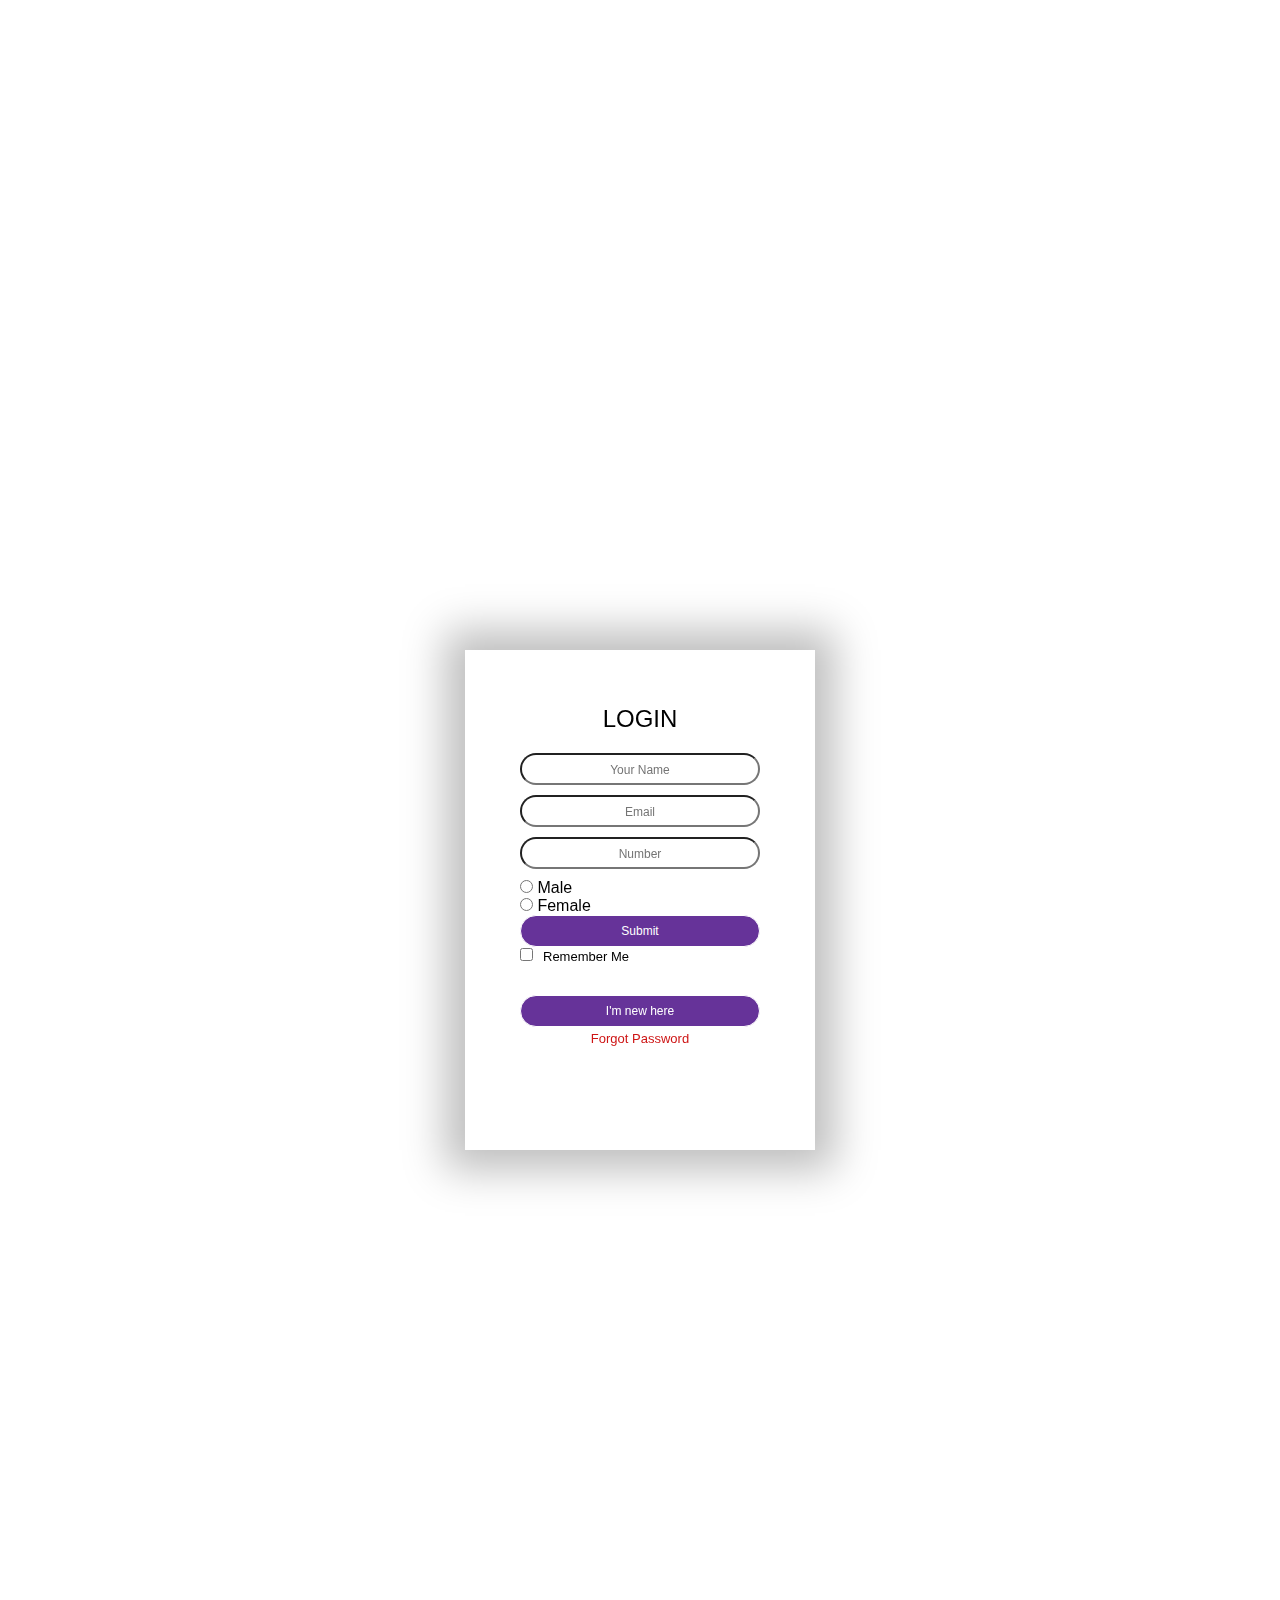
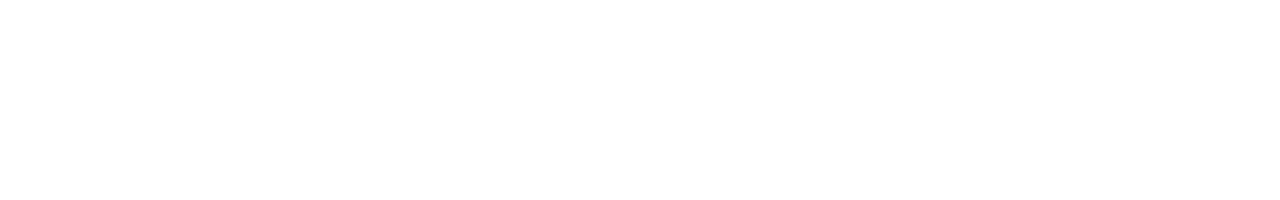
==== index.html @ 029dfebd "Initial Commit" ====
<!DOCTYPE html>
<html>
    <head>
     <title>Registration form </title>
     <link rel="stylesheet" href="style.css">
    </head>
    <body>
        <div class="container">
            <div class="card">
                <div class="inner-box">
                <div class="card-front">
                    <h2> LOGIN</h2>
                    <form>
                        <input type="text" class="input-box" placeholder="Your Name" required autofocus>
                        <input type="Email" class="input-box" placeholder="Email" required autofocus>
                        <input type="Phone No" class="input-box" placeholder="Number" required autofocus><br>
                        <input type="radio" name="Gender" value="Male" checked"> Male<br>
                        <input type="radio" mame="Gender" value="Female"> Female<br>
                        <button type="Submit" class="submit-btn" value="Submit"  onclick="alert('Form Submitted Successfully')">Submit</button><br>
                        <input type="checkbox"><span>Remember Me</span>
                    </form>
                    <button type="button" class="btn" onclick="OpenRegister()">I'm new here</button>
                    <a href="">Forgot Password</a>
                    </div>
               </div>
            </div>
        </div>
        </div>

    </body>
</html>
---- style.css ----
*{
    margin: 0;
    padding: 0;
}
.container{
    width: 100%;
    height: 200vh;
    font-family: sans-serif;
    background: rgba(red, green, blue, alpha)
    color #fff;
    display: flex;
    align-items: center;
    justify-content: center;
}
.card{
    width: 350px;
    height: 500px;
    box-shadow: 0 0 40px 20px rgba(0,0,0,0.26)
   
}
.inner-box{
    position: relative;
    width: 100%;
    height: 100%;
   
}
.card-front{
position: absolute;
width: 100%;
height: 100%;
background-position: center;
background-size: cover;
background-image: linear-gradient(0,0,100,0.8), rgba(0,0,100,0.8)) url(add.jpg);
padding: 55px;
box-sizing: border-box;
backface-visibility: hidden;
}
.card-back{
    transform: rotateY(180deg);
}
.card h2{
font-weight: normal;
font-size: 24px;
text-align: center;
margin-bottom: 20px;
}
.input-box{
width: 100%;
background: transparent;
border: 1px solid #fff
margin: 6px 0;
margin-bottom: 10px;
height: 32px;
border-radius: 20px;
padding: 0 10px;
box-sizing: border-box;
outline: none;
text-align: center;
color: purple;
}
::placeholder{
    color: rgba(red, green, blue, alpha);
    font-size: 12px;
}
button{
    width: 100%;
    background: rebeccapurple;
    border: 1px solid #fff;
    margin: 35px o 10px;
    height: 32px;
    font-size: 12px;
    border-radius: 20px;
    padding: 0   10px;
    box-sizing: border-box;
    outline: none;
    color: #fff;
    cursor: pointer;
}
.submit-btn{
    position: relative;
}
.submit-btn::after{
color: #333;
line-height: 32px;
font-size: 17px;
height: 32px;
width: 32px;
border-radius: 50%;
background: #fff;
position: absolute;
right: -1px;
top: -1px;
}
span{
    font-size: 13px;
    margin-left: 10px
}
.card .btn{
    margin-top: 30px;
}
.card a{
    color:#ce1515;
    text-decoration: none;
    display: block;
    text-align: center;
    font-size: 13px;
    margin-top: 4px;
}
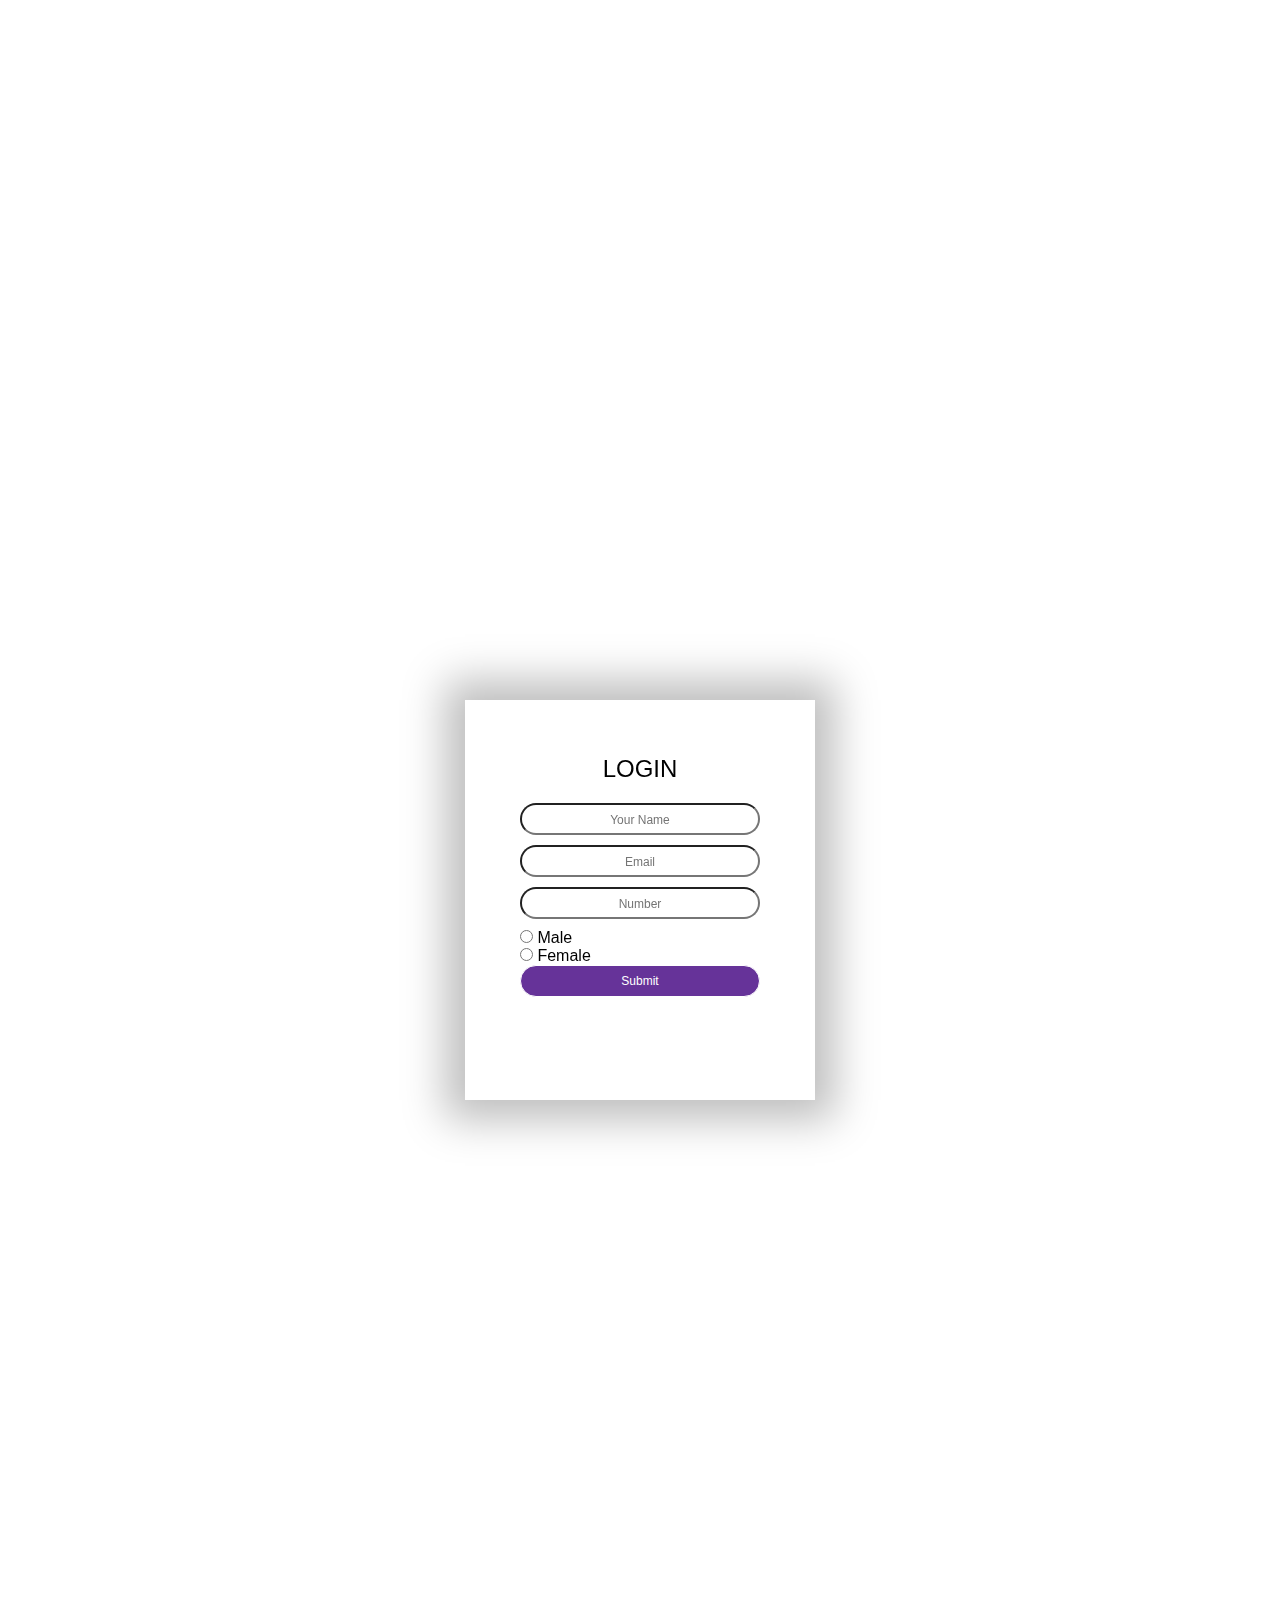
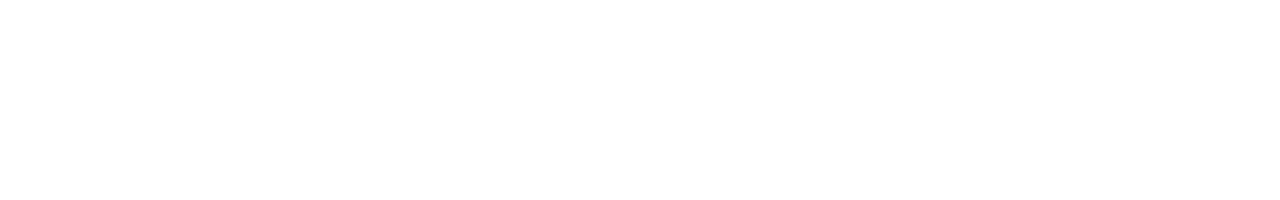
==== commit 4bcc8b6a: "first commit" ====
--- a/index.html
+++ b/index.html
@@ -17,10 +17,8 @@
                         <input type="radio" name="Gender" value="Male" checked"> Male<br>
                         <input type="radio" mame="Gender" value="Female"> Female<br>
                         <button type="Submit" class="submit-btn" value="Submit"  onclick="alert('Form Submitted Successfully')">Submit</button><br>
-                        <input type="checkbox"><span>Remember Me</span>
                     </form>
-                    <button type="button" class="btn" onclick="OpenRegister()">I'm new here</button>
-                    <a href="">Forgot Password</a>
+                    
                     </div>
                </div>
             </div>
--- a/style.css
+++ b/style.css
@@ -14,7 +14,7 @@
 }
 .card{
     width: 350px;
-    height: 500px;
+    height: 400px;
     box-shadow: 0 0 40px 20px rgba(0,0,0,0.26)
    
 }
